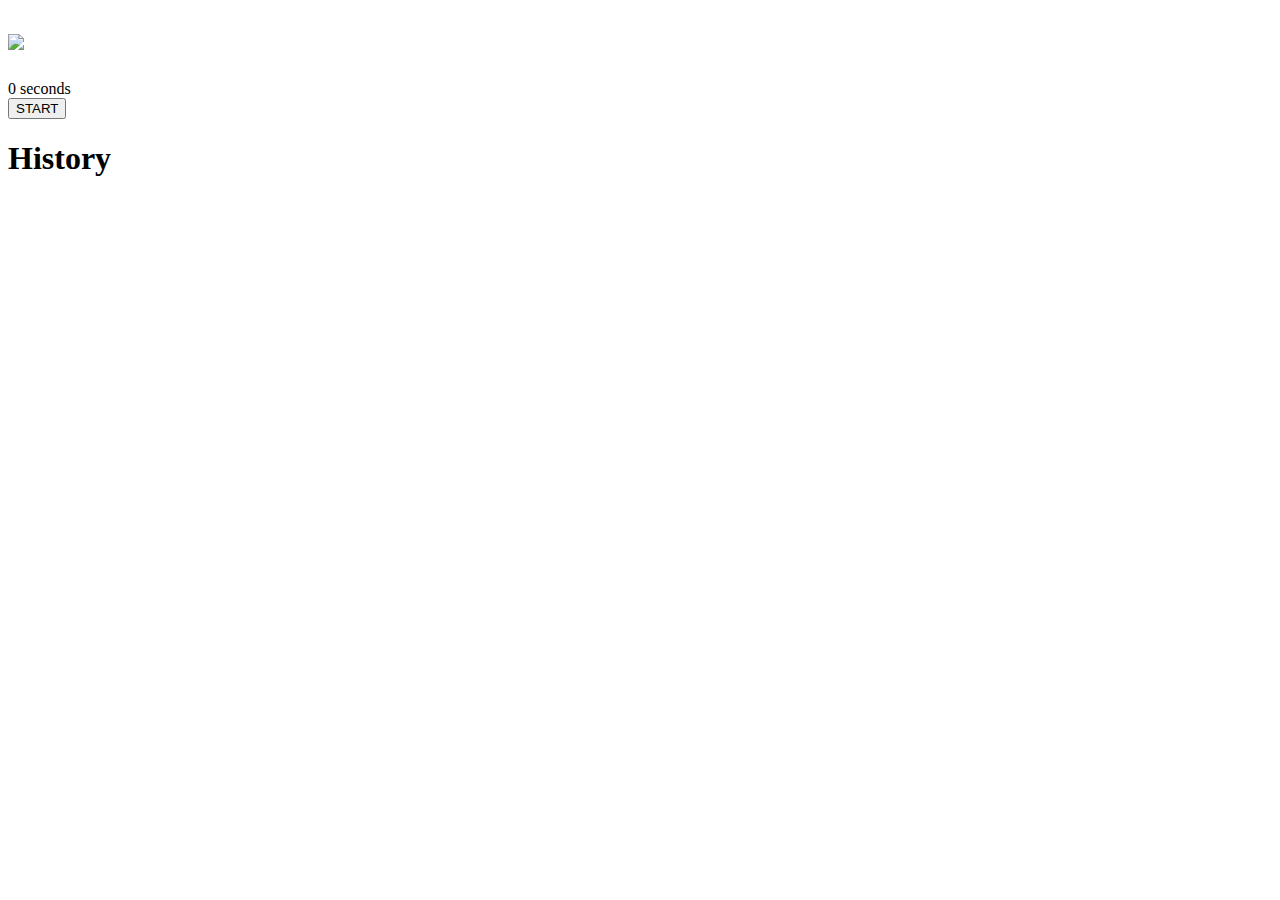
==== index.html @ b0113cb5 "Title Change" ====
<!DOCTYPE html>
<html lang="en">

<head>
  <meta charset="UTF-8" />
  <meta http-equiv="X-UA-Compatible" content="IE=edge" />
  <meta name="viewport" content="width=device-width, initial-scale=1.0" />
  <title>Speed Typer</title>
  <link rel="stylesheet" href="styles.css" />
  <link rel="preconnect" href="https://fonts.googleapis.com" />
  <link rel="preconnect" href="https://fonts.gstatic.com" crossorigin />
  <link href="https://fonts.googleapis.com/css2?family=Zilla+Slab:wght@300;400;500&display=swap" rel="stylesheet" />
</head>

<body>
  <h1 class="title"><img src="./logo.png" /></h1>
  <div id="show-time">0 seconds</div>

  <div class="box-container">
    <div id="question"></div>

    <div id="display" class="inactive"></div>

    <div class="buttons">
      <button id="starts">START</button>
    </div>

    <div class="divider-container">
      <div class="line"></div>
      <h1 class="title2">History</h1>
      <div class="line"></div>
    </div>
    <div id="histories"></div>
  </div>

  <div id="countdown"></div>
  <div id="modal-background" class="hidden"></div>
  <div id="result" class="hidden"></div>

  <script src="./history.js"></script>
  <script src="./script.js"></script>
</body>

</html>
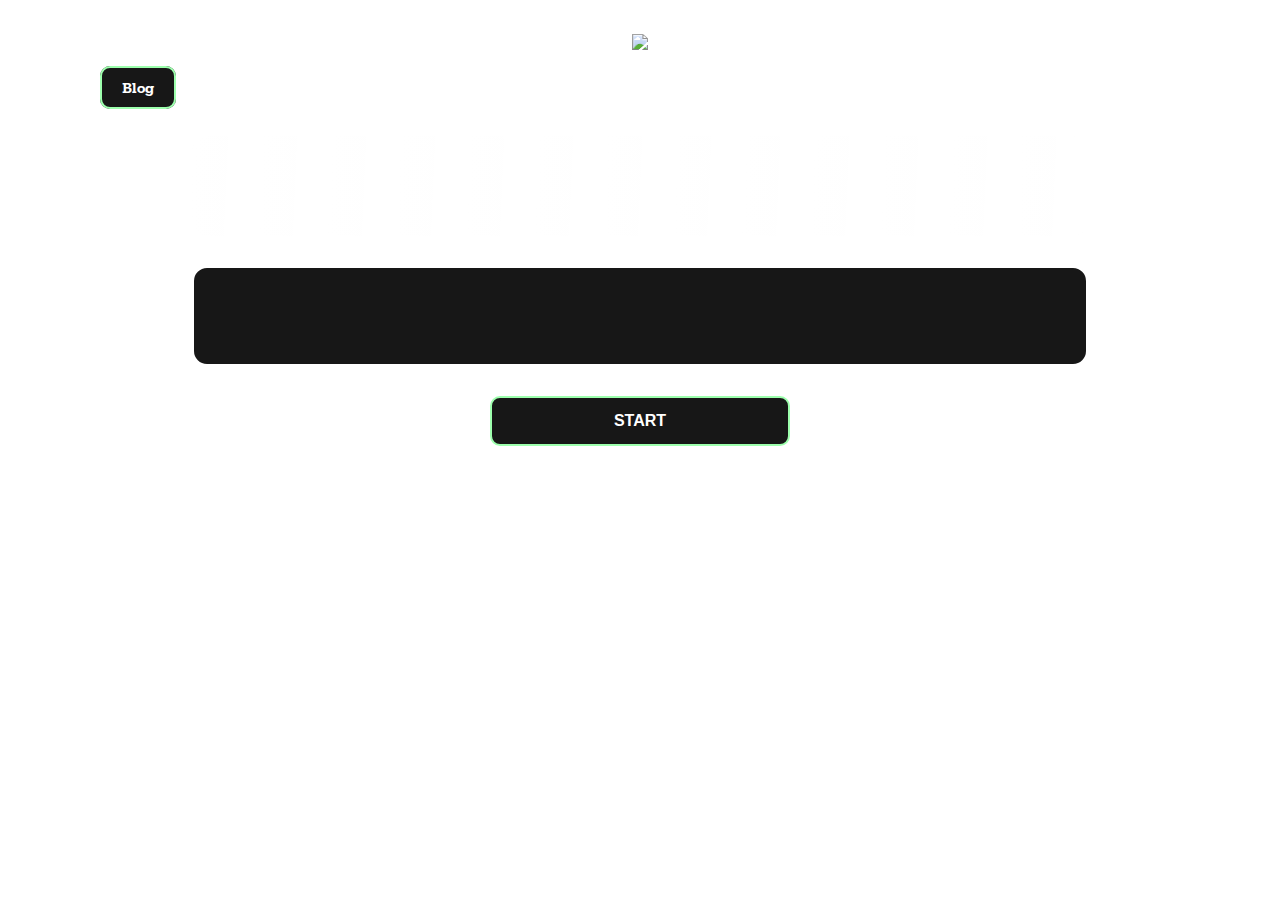
==== commit 5c55b21a: "Created blog.html" ====
--- a/index.html
+++ b/index.html
@@ -14,31 +14,33 @@
 
 <body>
   <h1 class="title"><img src="./logo.png" /></h1>
-  <div id="show-time">0 seconds</div>
+  <div>
+    <a class="button" href="blog.html">Blog</a>
+    <div id="show-time">0 seconds</div>
 
-  <div class="box-container">
-    <div id="question"></div>
+    <div class="box-container">
+      <div id="question"></div>
 
-    <div id="display" class="inactive"></div>
+      <div id="display" class="inactive"></div>
 
-    <div class="buttons">
-      <button id="starts">START</button>
+      <div class="buttons">
+        <button id="starts">START</button>
+      </div>
+
+      <div class="divider-container">
+        <div class="line"></div>
+        <h1 class="title2">History</h1>
+        <div class="line"></div>
+      </div>
+      <div id="histories"></div>
     </div>
 
-    <div class="divider-container">
-      <div class="line"></div>
-      <h1 class="title2">History</h1>
-      <div class="line"></div>
-    </div>
-    <div id="histories"></div>
-  </div>
+    <div id="countdown"></div>
+    <div id="modal-background" class="hidden"></div>
+    <div id="result" class="hidden"></div>
 
-  <div id="countdown"></div>
-  <div id="modal-background" class="hidden"></div>
-  <div id="result" class="hidden"></div>
-
-  <script src="./history.js"></script>
-  <script src="./script.js"></script>
+    <script src="./history.js"></script>
+    <script src="./script.js"></script>
 </body>
 
 </html>--- a/styles.css
+++ b/styles.css
@@ -0,0 +1,245 @@
+* {
+  padding: 0;
+  margin: 0;
+  box-sizing: border-box;
+}
+
+body {
+  background-image: url("./bg.png");
+  background-size: cover;
+  background-position: left top;
+  font-family: "Zilla Slab", serif;
+}
+
+.box-container {
+  width: 70%;
+  margin: 0 auto;
+}
+
+#question {
+  height: 100px;
+  display: flex;
+  align-items: center;
+  justify-content: center;
+  color: white;
+  font-size: 25px;
+  border-radius: 15px;
+  background: rgb(255, 255, 255);
+  background: linear-gradient(92.49deg,
+      rgba(255, 255, 255, 0.1) 0.18%,
+      rgba(255, 255, 255, 0.05) 99.85%);
+  backdrop-filter: blur(5px);
+  margin-bottom: 30px;
+}
+
+#display {
+  height: 100px;
+  display: flex;
+  flex-wrap: wrap;
+  align-items: center;
+  padding-left: 5rem;
+  color: white;
+  font-size: 32px;
+  background-color: #171717;
+  border: 2px solid #9dffad;
+  border-radius: 15px;
+}
+
+#countdown {
+  position: fixed;
+  height: 100vh;
+  width: 100vw;
+  background-color: rgba(0, 0, 0, 0.8);
+  top: 0;
+  left: 0;
+  display: flex;
+  align-items: center;
+  justify-content: center;
+  font-size: 3rem;
+  color: white;
+  display: none;
+}
+
+#result {
+  position: fixed;
+  top: 50%;
+  left: 50%;
+  transform: translate(-50%, -50%);
+  height: 250px;
+  width: 400px;
+  background-color: #171717;
+  border-radius: 15px;
+  border: 2px solid #9dffad;
+  color: white;
+  text-align: center;
+  padding: 2rem;
+}
+
+#show-time {
+  text-align: center;
+  color: white;
+  margin: 10px 0;
+}
+
+.green {
+  color: #9dffad;
+}
+
+.red {
+  color: #eb6565;
+}
+
+.bold {
+  font-weight: 700;
+}
+
+.inactive {
+  border: 2px solid white !important;
+}
+
+.hidden {
+  display: none;
+}
+
+.title {
+  text-align: center;
+  color: white;
+  margin: 20px 0;
+}
+
+.divider-container {
+  height: 80px;
+  display: flex;
+  justify-content: center;
+  align-items: center;
+  gap: 15px;
+  margin: 0 auto;
+}
+
+.line {
+  height: 2px;
+  background: white;
+  width: 100%;
+}
+
+.title2 {
+  color: white;
+  display: block;
+
+}
+
+
+.buttons {
+  display: flex;
+  justify-content: center;
+  margin: 30px 0;
+}
+
+button {
+  padding: 10px 20px;
+  border: none;
+  font-size: 16px;
+  font-weight: bold;
+  width: 300px;
+  height: 50px;
+  color: white;
+  background-color: #171717;
+  border-radius: 10px;
+  border: 2px solid #9dffad;
+  cursor: pointer;
+}
+
+a {
+  margin-left: 100px;
+  padding: 10px 20px;
+  border: none;
+  font-size: 16px;
+  font-weight: bold;
+  width: 300px;
+  height: 50px;
+  color: white;
+  background-color: #171717;
+  border-radius: 10px;
+  border: 2px solid #9dffad;
+  cursor: pointer;
+  text-decoration: none;
+}
+
+#histories {
+  display: grid;
+  grid-template-columns: repeat(3, 1fr);
+  justify-content: space-around;
+  gap: 20px;
+}
+
+.card {
+  width: 100%;
+  height: 100%;
+  padding: 50px;
+  text-align: center;
+  display: flex;
+  flex-direction: column;
+  justify-content: space-between;
+  align-items: center;
+  padding: 20px 30px;
+  color: white;
+  border-radius: 15px;
+  background: rgb(255, 255, 255);
+  background: linear-gradient(92.49deg,
+      rgba(255, 255, 255, 0.1) 0.18%,
+      rgba(255, 255, 255, 0.05) 99.85%);
+  backdrop-filter: blur(5px);
+  margin-bottom: 30px;
+}
+
+.card2 {
+  width: 100%;
+  height: 100%;
+  padding: 50px;
+  text-align: left;
+  display: flex;
+  flex-direction: column;
+  justify-content: space-between;
+  padding: 20px 30px;
+  color: white;
+  border-radius: 15px;
+  background: rgb(255, 255, 255);
+  background: linear-gradient(92.49deg,
+      rgba(255, 255, 255, 0.1) 0.18%,
+      rgba(255, 255, 255, 0.05) 99.85%);
+  backdrop-filter: blur(5px);
+  margin-bottom: 30px;
+}
+
+#modal-background {
+  background: rgb(255, 255, 255);
+  background: linear-gradient(92.49deg,
+      rgba(255, 255, 255, 0.1) 0.18%,
+      rgba(255, 255, 255, 0.05) 99.85%);
+  backdrop-filter: blur(5px);
+  height: 100vh;
+  width: 100%;
+  position: fixed;
+  top: 0;
+}
+
+.btn-blog {
+  text-decoration: none;
+}
+
+@media only screen and (max-width: 700px) {
+  .box-container {
+    padding: 0 20px;
+    width: 100%;
+  }
+
+  .card {
+    flex-direction: column;
+  }
+
+  #histories {
+    display: flex;
+    flex-wrap: wrap;
+    justify-content: space-around;
+  }
+}